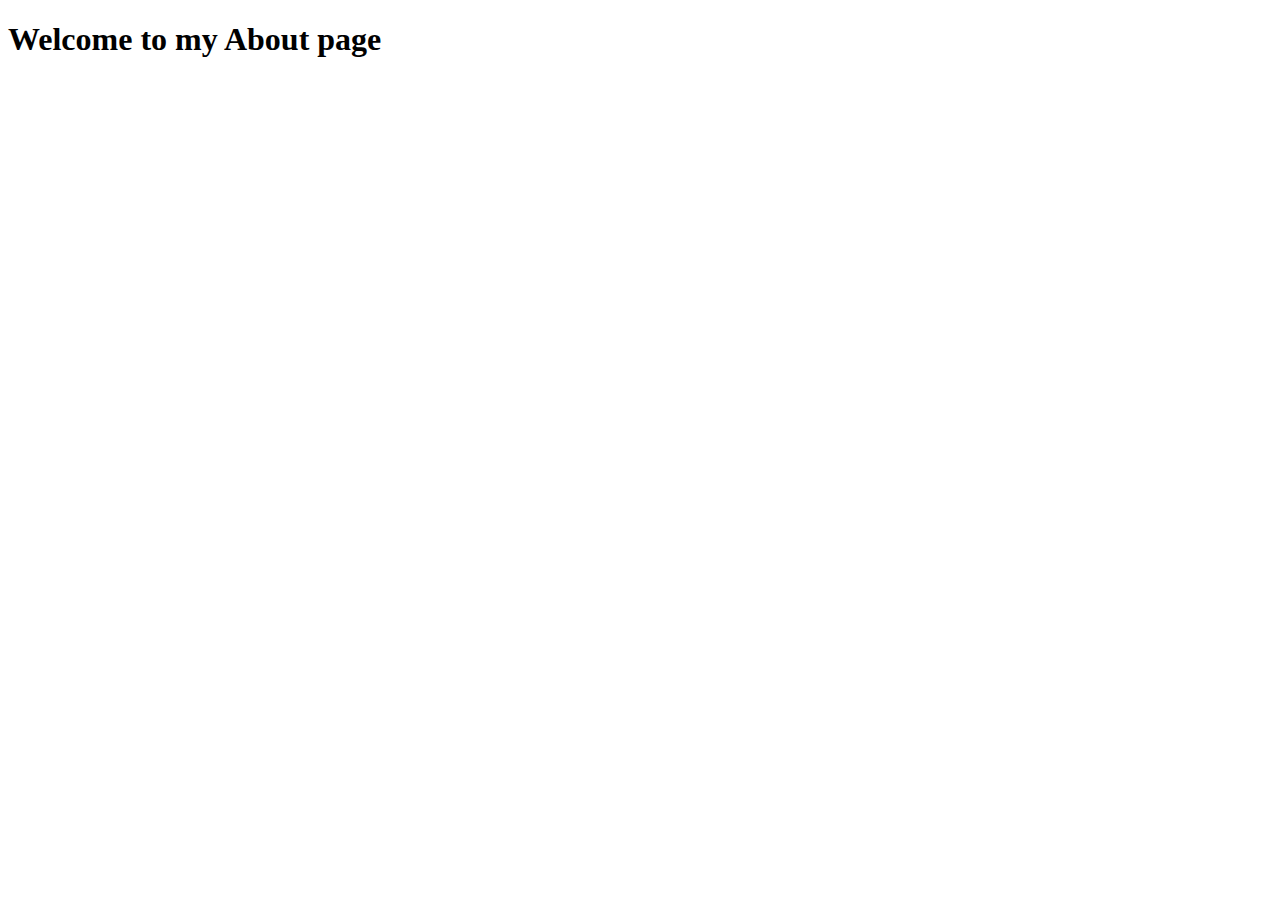
==== about.html @ ca08fbd4 "first-commit" ====
<!DOCTYPE html>
<html lang="en">
<head>
    <meta charset="UTF-8">
    <meta name="viewport" content="width=device-width, initial-scale=1.0">
    <title>Document</title>
    <link rel="stylesheet" href="style.css"
</head>
<body>
    <h1> Welcome to my About page</h1>
    <ul>
        
    </ul>
</body>
</html>
---- style.css ----
.homepage{
    list-style: none;
    padding: 0;
    border: 0;
    border-style: none;
    background-color: gainsboro;
}
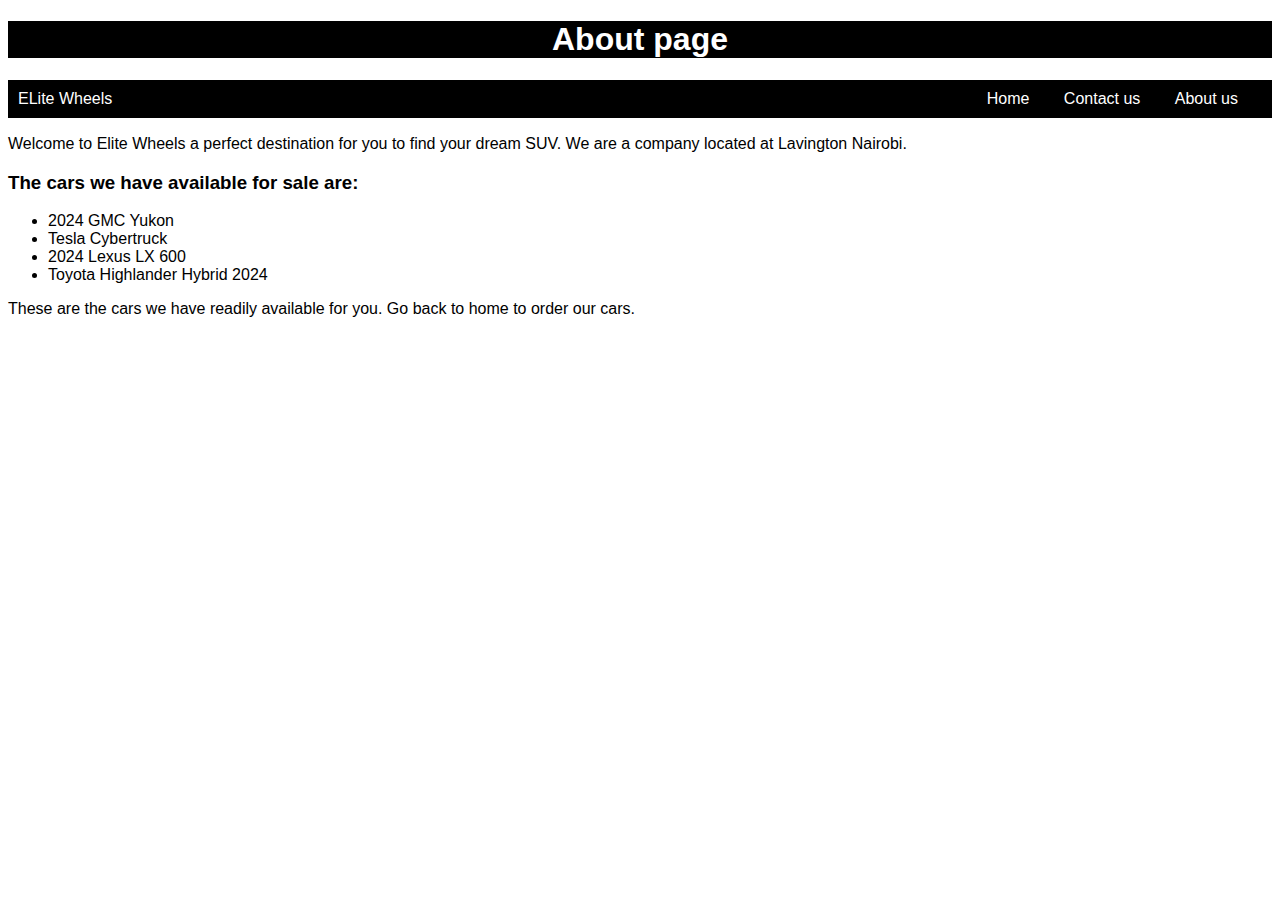
==== commit c4af2128: "first commit" ====
--- a/about.html
+++ b/about.html
@@ -6,10 +6,31 @@
     <title>Document</title>
     <link rel="stylesheet" href="style.css"
 </head>
-<body>
-    <h1> Welcome to my About page</h1>
+<body class="et">
+    <h1 class="we">About page</h1>
+    <nav>
+        <ul>
+            <li class="oi">ELite Wheels</li>
+            <li><a href="index.html">Home</a></li>
+            <li><a href="contact.html">Contact us</a></li>
+            <li><a href="about.html">About us</a></li>
+        </ul>
+    </nav>    
+    <p>
+        Welcome to Elite Wheels a perfect destination for you to find your dream SUV.
+        We are a company located at Lavington Nairobi.
+    </p>
+    <h3>The cars we have available for sale are:</h3>
     <ul>
-        
+        <li>2024 GMC Yukon </li>
+        <li>Tesla Cybertruck</li>
+        <li>2024 Lexus LX 600</li>
+        <li>Toyota Highlander Hybrid 2024</li>
     </ul>
+    <p>
+        These are the cars we have readily available for you.
+        Go back to home to order our cars.
+    </p>
+
 </body>
 </html>--- a/style.css
+++ b/style.css
@@ -1,3 +1,6 @@
+*{
+    font-family: Arial;
+}
 .homepage{
     list-style: none;
     padding: 0;
@@ -5,3 +8,88 @@
     border-style: none;
     background-color: gainsboro;
 }
+.car1{
+    text-align: center;
+    background-color: black;
+    color: white;
+}
+nav {
+    background-color: black;
+    padding: 10px;
+    border-bottom: 1px solid white;
+}
+
+nav ul {
+    list-style-type: none;
+    margin: 0;
+    padding: 0;
+}
+
+nav li {
+    display: inline-block;
+    margin-right: 10px;
+}
+
+nav a {
+    text-decoration: none;
+    color: white;
+    padding: 5px 10px;
+}
+
+nav a:hover {
+    background-color: #ddd;
+}
+.Buy{
+    background-color: black;
+    color: white;
+    padding-left: 50px;
+    padding-right: 50px;
+    padding-bottom: 10px;
+    padding-top: 10px;
+}
+.Buy:hover{
+    opacity: 0.7;
+    cursor: pointer;
+}
+.Buy:active{
+    background-color: white;
+    color: black;
+}
+.ty{
+    background-color: gold;
+    color: purple;
+    text-align: center;
+    font-family: Arial;
+    font-style: italic;
+}
+.hi{
+    padding-left: 20px;
+    padding-right: 20px;
+    padding-top: 5px;
+    padding-bottom: 5px;
+    background-color: black;
+    color: white;
+}
+.to{
+    margin-right: 200px;
+    color: white;
+}
+h2{
+    background-color: blue;
+    font-size: 30px;
+    text-align: center;
+}
+.we{
+    background-color: black;
+    color: white;
+    text-align: center;
+}
+.oi{
+    color: white;
+    padding-right: 850px;
+}
+.gh{
+    background-color: black;
+    color: white;
+    text-align: center;
+}